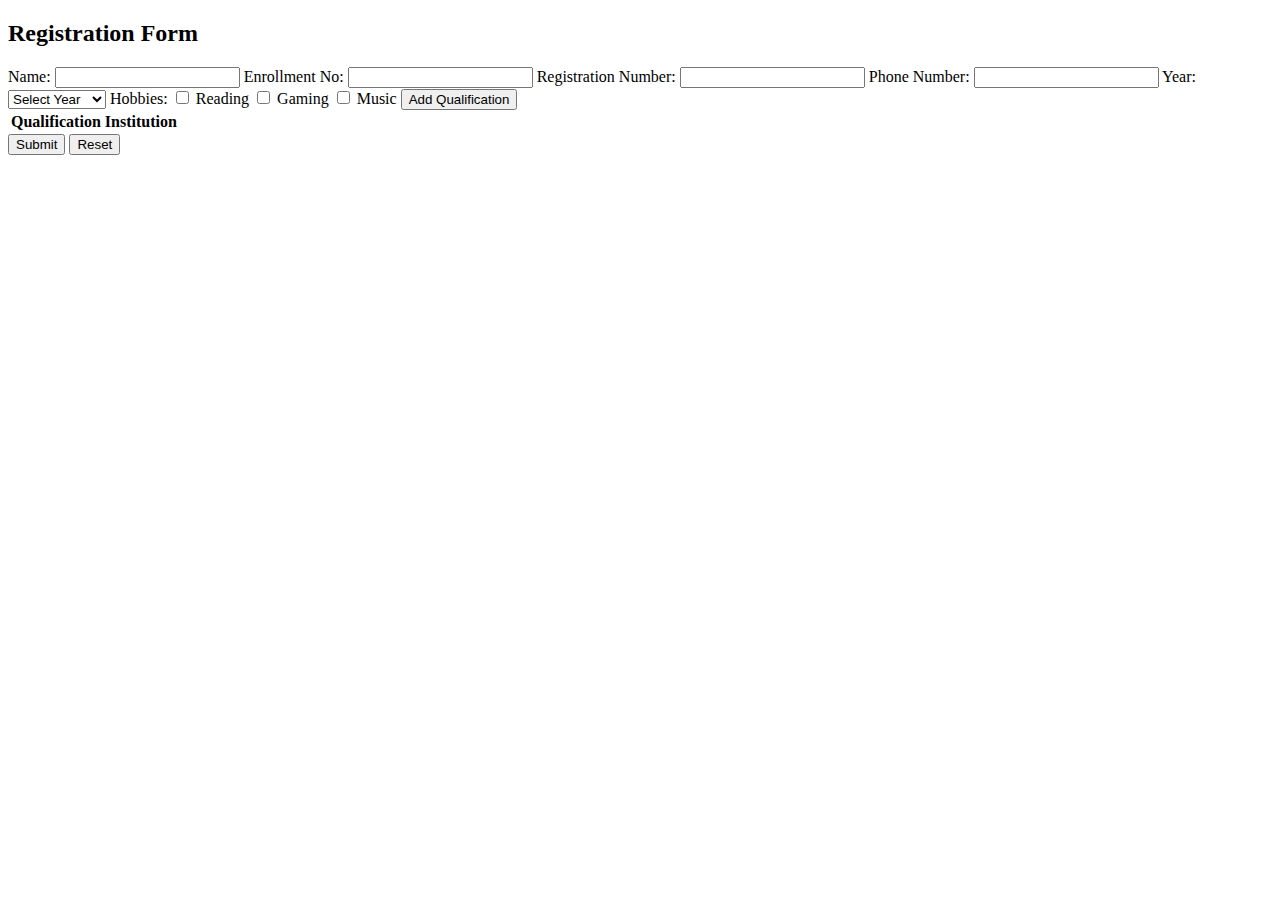
==== index.html @ f0e69d4b "first commit" ====
<!DOCTYPE html>
<html lang="en">
<head>
  <meta charset="UTF-8">
  <meta name="viewport" content="width=device-width, initial-scale=1.0">
  <link rel="stylesheet" href="styles.css">
  <title>Registration Form</title>
</head>
<body>
  <div class="container">
    <h2>Registration Form</h2>
    <form id="registrationForm">
      <label for="name">Name:</label>
      <input type="text" id="name" name="name" required>
      
      <label for="enrollmentNo">Enrollment No:</label>
      <input type="text" id="enrollmentNo" name="enrollmentNo" required>
      
      <label for="registrationNo">Registration Number:</label>
      <input type="text" id="registrationNo" name="registrationNo" required>
      
      <label for="phoneNumber">Phone Number:</label>
      <input type="tel" id="phoneNumber" name="phoneNumber" pattern="[0-9]{10}" required>
      
      <label for="year">Year:</label>
      <select id="year" name="year" required>
        <option value="">Select Year</option>
        <option value="1">First Year</option>
        <option value="2">Second Year</option>
        <option value="3">Third Year</option>
        <option value="4">Fourth Year</option>
      </select>
      
      <label>Hobbies:</label>
      <label><input type="checkbox" name="hobbies" value="Reading"> Reading</label>
      <label><input type="checkbox" name="hobbies" value="Gaming"> Gaming</label>
      <label><input type="checkbox" name="hobbies" value="Music"> Music</label>
      
      <button type="button" id="addQualification">Add Qualification</button>
      
      <table id="qualificationTable">
        <tr>
          <th>Qualification</th>
          <th>Institution</th>
        </tr>
      </table>
      
      <div class="button-group">
        <button type="submit">Submit</button>
        <button type="reset">Reset</button>
      </div>
    </form>
  </div>
  <script src="script.js"></script>
</body>
</html>
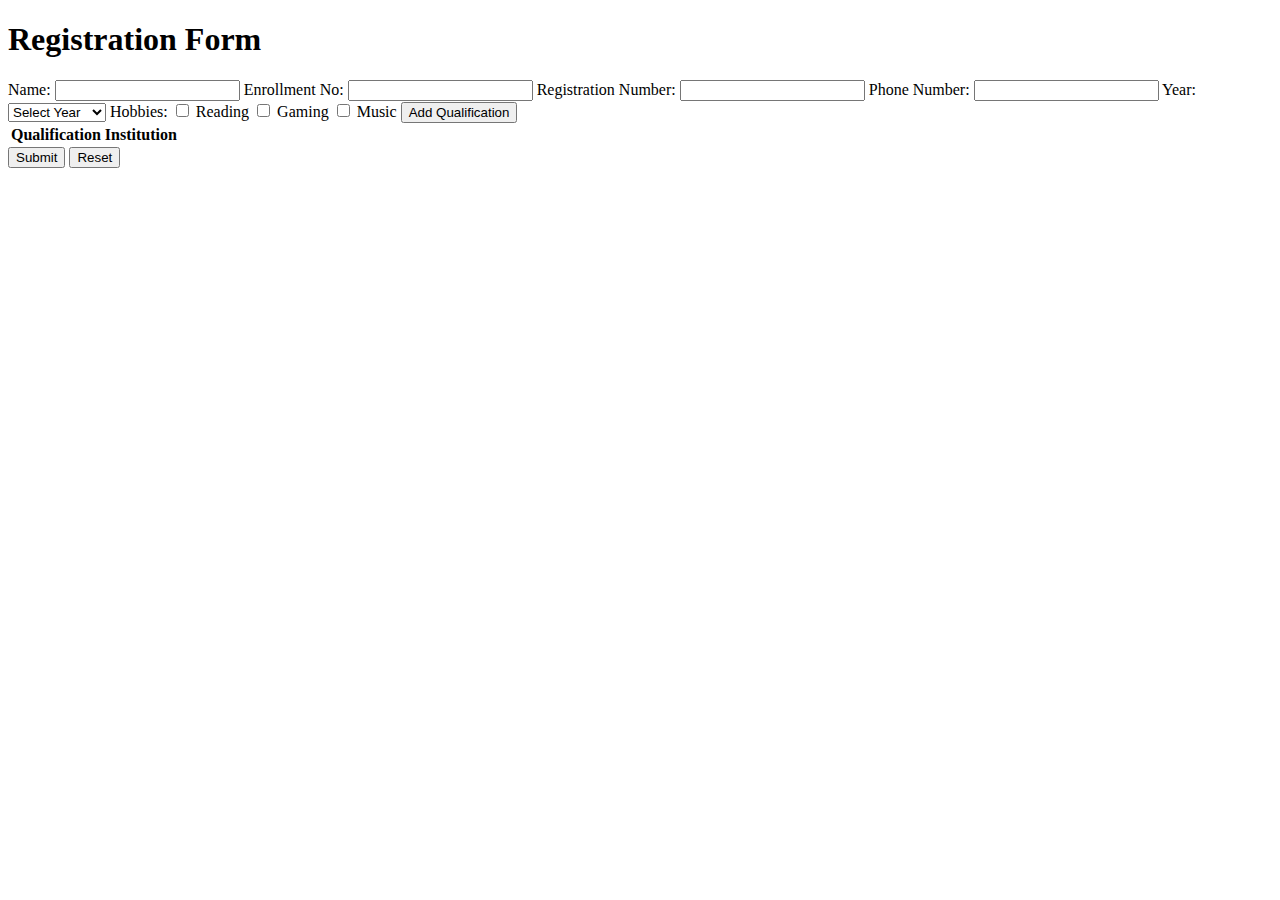
==== commit 5a5040e3: "modified" ====
--- a/index.html
+++ b/index.html
@@ -8,7 +8,7 @@
 </head>
 <body>
   <div class="container">
-    <h2>Registration Form</h2>
+    <h1>Registration Form</h1>
     <form id="registrationForm">
       <label for="name">Name:</label>
       <input type="text" id="name" name="name" required>
